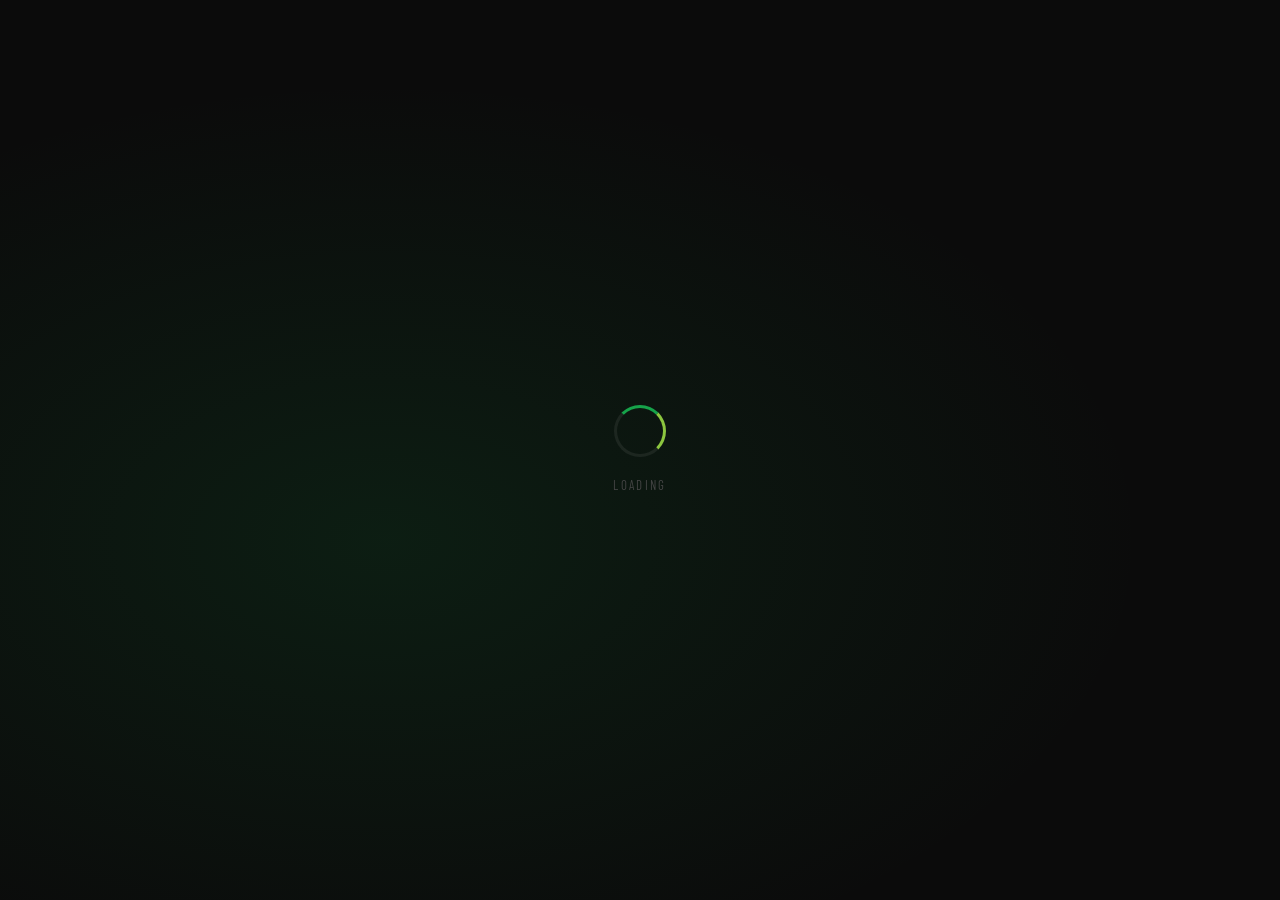
==== index.html @ 200cd8a4 "UI polish, calendar default, and approval flow improvements - Default calendar view changed to month" ====
<!DOCTYPE html>
<html lang="en">
<head>
  <meta charset="UTF-8" />
  <meta name="viewport" content="width=device-width, initial-scale=1.0" />
  <title>SLAM Space Reservations</title>
  <meta name="description" content="SLAM! Nevada staff space reservation system. View available spaces and submit reservation requests." />
  <meta name="robots" content="noindex, nofollow" />

  <!-- Google Fonts -->
  <link rel="preconnect" href="https://fonts.googleapis.com" />
  <link rel="preconnect" href="https://fonts.gstatic.com" crossorigin />
  <link href="https://fonts.googleapis.com/css2?family=Barlow+Condensed:wght@600;700&family=Inter:wght@400;500;600;700&display=swap" rel="stylesheet" />

  <!-- FullCalendar v6 -->
  <link href="https://cdn.jsdelivr.net/npm/fullcalendar@6.1.10/index.global.min.css" rel="stylesheet" />

  <!-- Stylesheet -->
  <link rel="stylesheet" href="css/styles.css" />
</head>
<body>

  <!-- ============================================================
       AUTH OVERLAY — starts as a spinner, transitions to sign-in
       only if the user is not already authenticated
       ============================================================ -->
  <div class="auth-overlay" id="auth-overlay">

    <!-- Loading spinner (always shown first) -->
    <div id="auth-loading" class="auth-loading-screen">
      <div class="auth-spinner-ring"></div>
      <span class="auth-loading-label">Loading</span>
    </div>

    <!-- Sign-in box (hidden until auth check determines sign-in needed) -->
    <div class="auth-box" id="auth-box-main" style="display:none">
      <div class="auth-logo">
        <div class="auth-logo-icon">S</div>
        <div class="auth-logo-text">SLAM<br /><span>Space Reservations</span></div>
      </div>
      <h2 class="auth-title">Staff Sign-In</h2>
      <p class="auth-subtitle">
        This system is for SLAM! Nevada staff only.<br />
        Sign in with your <strong>@slamnv.org</strong> Google account to continue.
      </p>
      <div id="google-signin-btn"></div>
      <div class="auth-divider"></div>
      <p class="auth-note">Having trouble? Contact your school administrator.</p>
    </div>

    <!-- Wrong domain (hidden until needed) -->
    <div class="auth-box auth-denied" id="auth-denied-box" style="display:none">
      <div class="auth-denied-icon">🚫</div>
      <h2>Access Denied</h2>
      <p>This system is only available to SLAM! Nevada staff with an <strong>@slamnv.org</strong> email address.</p>
      <div class="denied-email" id="denied-email-display"></div>
      <p style="color:#666;font-size:13px;margin-bottom:16px;">If you believe this is a mistake, please contact your school administrator.</p>
      <button class="try-again-btn" onclick="location.reload()">Try a Different Account</button>
    </div>
  </div>

  <!-- ============================================================
       SITE HEADER
       ============================================================ -->
  <header class="site-header" id="site-header" style="display:none">
    <div class="header-inner">
      <a href="index.html" class="header-logo">
        <div class="header-logo-icon">S</div>
        <div class="header-logo-text">SLAM <span>Reservations</span></div>
      </a>

      <button class="nav-toggle" id="nav-toggle" aria-label="Open navigation" onclick="toggleNav()">☰</button>

      <nav class="header-nav" id="header-nav">
        <a href="index.html" class="nav-link active">📅 Calendar</a>
        <a href="reserve.html" class="nav-link">+ Reserve a Space</a>
      </nav>

      <div class="header-user" id="header-user">
        <img class="user-avatar" id="user-avatar" src="" alt="User avatar" />
        <span class="user-name" id="user-name"></span>
        <button class="signout-btn" onclick="Auth.signOut()">Sign Out</button>
      </div>
    </div>
  </header>

  <!-- ============================================================
       MAIN CONTENT
       ============================================================ -->
  <main class="page-content" id="main-content" style="display:none">

    <div class="page-header">
      <h1 class="page-title">Space <span>Calendar</span></h1>
      <p class="page-subtitle">View all upcoming space reservations. Click any event for details.</p>
    </div>

    <!-- Space legend -->
    <div class="space-legend" id="space-legend">
      <!-- Populated by JS using CONFIG.SPACES -->
    </div>

    <!-- Calendar card -->
    <div class="calendar-card">
      <div class="calendar-card-header">
        <span class="calendar-card-title">Reservations Calendar</span>
        <a href="reserve.html" class="reserve-btn">+ Reserve a Space</a>
      </div>
      <div class="calendar-body">
        <div class="calendar-loading" id="calendar-loading">
          <div class="spinner"></div>
          <span class="loading-text">Loading reservations…</span>
        </div>
        <div class="calendar-error" id="calendar-error"></div>
        <div id="calendar"></div>
      </div>
    </div>

    <!-- Upcoming reservations list -->
    <div class="upcoming-card">
      <div class="upcoming-card-header">
        <span class="upcoming-card-title">Upcoming Reservations</span>
      </div>
      <div class="upcoming-list-inner" id="upcoming-list">
        <p class="no-events">Loading…</p>
      </div>
    </div>

  </main>

  <!-- Event detail modal -->
  <div class="modal-overlay" id="event-modal" onclick="if(event.target===this)CalendarView.closeModal()">
    <div class="modal-box">
      <div id="event-modal-content"></div>
    </div>
  </div>

  <!-- ============================================================
       FOOTER
       ============================================================ -->
  <footer class="site-footer" id="site-footer" style="display:none">
    <p>SLAM Space Reservations &nbsp;·&nbsp; For staff use only &nbsp;·&nbsp; <a href="https://slamnvathletics.org" target="_blank">SLAM Athletics ↗</a></p>
  </footer>

  <!-- ============================================================
       SCRIPTS
       ============================================================ -->
  <script src="https://cdn.jsdelivr.net/npm/fullcalendar@6.1.10/index.global.min.js"></script>
  <script src="https://accounts.google.com/gsi/client" async defer></script>

  <script src="js/config.js"></script>
  <script src="js/auth.js"></script>
  <script src="js/calendar.js"></script>

  <script>
    // ---- Build the space legend ----
    function buildLegend() {
      const el = document.getElementById('space-legend');
      CONFIG.SPACES.forEach((s) => {
        const item = document.createElement('div');
        item.className = 'legend-item';
        item.innerHTML = `<div class="legend-dot" style="background:${s.color}"></div>${s.label}`;
        el.appendChild(item);
      });
    }

    // ---- Show the main site once signed in ----
    function showSite(user) {
      document.getElementById('auth-overlay').classList.add('hidden');
      document.getElementById('site-header').style.display = '';
      document.getElementById('main-content').style.display = '';
      document.getElementById('site-footer').style.display = '';

      // Populate user info in header
      const avatar = document.getElementById('user-avatar');
      if (user.picture) avatar.src = user.picture;
      else avatar.style.display = 'none';
      document.getElementById('user-name').textContent = user.given_name || user.name;

      buildLegend();
      CalendarView.init();
    }

    // ---- Auth initialization ----
    window.addEventListener('load', () => {
      setTimeout(() => {
        Auth.init({
          onSuccess: showSite,
          onNeedSignIn: () => {
            // Swap spinner for sign-in form
            document.getElementById('auth-loading').style.display = 'none';
            document.getElementById('auth-box-main').style.display = 'block';
          },
          onWrongDomain: (email) => {
            document.getElementById('auth-loading').style.display = 'none';
            document.getElementById('auth-denied-box').style.display = 'block';
            document.getElementById('denied-email-display').textContent = email;
          },
        });
      }, 300);
    });

    // ---- Mobile nav toggle ----
    function toggleNav() {
      document.getElementById('header-nav').classList.toggle('open');
    }
  </script>
</body>
</html>
---- css/styles.css ----
/* ============================================================
   SLAM Space Reservations — Stylesheet v2
   Color scheme: Green / Black / Gray
   Fonts: Barlow Condensed (headings) + Inter (body)
   ============================================================ */

:root {
  /* Primary green palette */
  --primary:        #16A34A;
  --primary-hover:  #15803D;
  --primary-light:  #F0FDF4;
  --slam-green:     #8CC63F;

  /* Neutrals */
  --slam-black:     #0B0B0B;
  --slam-white:     #FFFFFF;
  --gray-dark:      #1F2937;
  --gray-medium:    #6B7280;
  --gray-light:     #F2F7F3;
  --gray-border:    #D9E8DB;
  --gray-card:      #FFFFFF;

  /* Status / Alerts */
  --slam-red:       #E31837;
  --status-pending: #F59E0B;
  --status-approved:#16A34A;
  --status-denied:  #E31837;
  --highlight:      #FEF9C3;

  /* Space colors */
  --space-cafegym:  #E31837;
  --space-es-turf:  #16A34A;
  --space-kinder:   #374151;

  /* Spacing / Shape */
  --radius:         16px;
  --radius-sm:      10px;
  --radius-xs:      6px;
  --shadow-sm:      0 1px 4px rgba(0,0,0,0.06);
  --shadow:         0 2px 16px rgba(22,163,74,0.07), 0 1px 4px rgba(0,0,0,0.05);
  --shadow-md:      0 8px 32px rgba(22,163,74,0.10), 0 2px 8px rgba(0,0,0,0.06);
  --transition:     0.18s ease;
}

/* ---- Reset ------------------------------------------------- */
*, *::before, *::after { box-sizing: border-box; margin: 0; padding: 0; }
html { scroll-behavior: smooth; }
body {
  font-family: 'Inter', 'Segoe UI', system-ui, sans-serif;
  background: var(--gray-light);
  color: #111827;
  min-height: 100vh;
  line-height: 1.6;
  -webkit-font-smoothing: antialiased;
}
img { max-width: 100%; display: block; }
a { color: inherit; text-decoration: none; }
button { cursor: pointer; font-family: inherit; }
input, textarea, select { font-family: inherit; }

h1, h2, h3 {
  font-family: 'Barlow Condensed', 'Impact', sans-serif;
  font-weight: 700;
  text-transform: uppercase;
  letter-spacing: 0.02em;
  line-height: 1.1;
}

/* ============================================================
   SIGN-IN OVERLAY
   ============================================================ */
.auth-overlay {
  position: fixed;
  inset: 0;
  background: var(--slam-black);
  background-image: radial-gradient(ellipse at 30% 60%, rgba(22,163,74,0.12) 0%, transparent 60%);
  z-index: 1000;
  display: flex;
  align-items: center;
  justify-content: center;
}
.auth-overlay.hidden { display: none; }

.auth-box {
  background: #141414;
  border: 1px solid #1e3a24;
  border-radius: 24px;
  padding: 48px 40px;
  max-width: 420px;
  width: 90%;
  text-align: center;
  box-shadow: 0 24px 64px rgba(0,0,0,0.6), 0 0 0 1px rgba(22,163,74,0.15);
}
.auth-logo {
  display: flex;
  align-items: center;
  justify-content: center;
  gap: 12px;
  margin-bottom: 28px;
}
.auth-logo-icon {
  width: 48px; height: 48px;
  background: var(--primary);
  border-radius: 14px;
  display: flex; align-items: center; justify-content: center;
  font-family: 'Barlow Condensed', sans-serif;
  font-weight: 700; font-size: 22px; color: white;
}
.auth-logo-text {
  font-family: 'Barlow Condensed', sans-serif;
  font-weight: 700; font-size: 22px;
  color: var(--slam-white);
  text-transform: uppercase; letter-spacing: 0.04em;
  line-height: 1.1; text-align: left;
}
.auth-logo-text span { color: var(--slam-green); }
.auth-title {
  font-family: 'Barlow Condensed', sans-serif;
  font-size: 30px; color: var(--slam-white); margin-bottom: 8px;
}
.auth-subtitle {
  font-size: 14px; color: #888; margin-bottom: 32px; line-height: 1.6;
}
.auth-subtitle strong { color: var(--slam-green); }
.auth-divider { height: 1px; background: #1e3a24; margin: 24px 0; }
.auth-note { font-size: 12px; color: #444; margin-top: 20px; }

/* Loading spinner (shown on every page load before auth check completes) */
.auth-loading-screen {
  display: flex; flex-direction: column; align-items: center; gap: 18px;
  animation: fadeIn 0.25s ease;
}
@keyframes fadeIn { from { opacity: 0; } to { opacity: 1; } }

.auth-spinner-ring {
  width: 52px; height: 52px;
  border: 3px solid rgba(255,255,255,0.07);
  border-top-color: var(--primary);
  border-right-color: var(--slam-green);
  border-radius: 50%;
  animation: spin 0.85s linear infinite;
}
.auth-loading-label {
  font-family: 'Barlow Condensed', sans-serif;
  font-size: 13px; letter-spacing: 0.18em;
  text-transform: uppercase; color: #444;
}

/* Smooth fade-in when auth-box appears */
.auth-box { animation: fadeSlideUp 0.28s ease; }
@keyframes fadeSlideUp {
  from { opacity: 0; transform: translateY(12px); }
  to   { opacity: 1; transform: translateY(0); }
}

/* Wrong domain */
.auth-denied .auth-denied-icon { font-size: 48px; margin-bottom: 16px; }
.auth-denied h2 { color: var(--slam-red); font-size: 28px; margin-bottom: 8px; }
.auth-denied p  { color: #888; font-size: 14px; margin-bottom: 20px; line-height: 1.5; }
.denied-email {
  background: #1a1a1a; border: 1px solid #333;
  border-radius: 8px; padding: 10px 16px;
  font-size: 13px; color: #aaa; margin-bottom: 24px; word-break: break-all;
}
.try-again-btn {
  background: var(--primary); color: white; border: none;
  padding: 12px 28px; border-radius: 50px;
  font-size: 15px; font-weight: 600;
  transition: background var(--transition);
}
.try-again-btn:hover { background: var(--primary-hover); }

/* ============================================================
   SITE HEADER
   ============================================================ */
.site-header {
  background: var(--slam-black);
  border-bottom: 3px solid var(--slam-green);
  position: sticky; top: 0; z-index: 100;
}
.header-inner {
  max-width: 1200px; margin: 0 auto;
  padding: 0 24px;
  display: flex; align-items: center; justify-content: space-between;
  height: 64px; gap: 20px;
}
.header-logo {
  display: flex; align-items: center; gap: 12px; flex-shrink: 0;
}
.header-logo-icon {
  width: 36px; height: 36px; background: var(--primary);
  border-radius: 9px; display: flex; align-items: center; justify-content: center;
  font-family: 'Barlow Condensed', sans-serif; font-weight: 700; font-size: 17px; color: white;
}
.header-logo-text {
  font-family: 'Barlow Condensed', sans-serif;
  font-weight: 700; font-size: 18px; color: var(--slam-white);
  text-transform: uppercase; letter-spacing: 0.04em; line-height: 1;
}
.header-logo-text span { color: var(--slam-green); }

.header-nav { display: flex; align-items: center; gap: 4px; flex: 1; justify-content: center; }
.nav-link {
  display: inline-flex; align-items: center;
  padding: 8px 18px; border-radius: 50px;
  font-size: 13px; font-weight: 600; color: #888;
  text-transform: uppercase; letter-spacing: 0.06em;
  transition: all var(--transition); white-space: nowrap;
}
.nav-link:hover { background: #1a1a1a; color: var(--slam-white); }
.nav-link.active { background: var(--primary); color: var(--slam-white); }

.header-user { display: flex; align-items: center; gap: 10px; flex-shrink: 0; }
.user-avatar {
  width: 32px; height: 32px; border-radius: 50%;
  object-fit: cover; border: 2px solid var(--primary);
}
.user-name { font-size: 13px; color: #ccc; max-width: 120px; overflow: hidden; text-overflow: ellipsis; white-space: nowrap; }
.signout-btn {
  background: none; border: 1px solid #2a2a2a; color: #666;
  font-size: 12px; padding: 5px 12px; border-radius: 50px;
  transition: all var(--transition);
}
.signout-btn:hover { border-color: var(--primary); color: var(--primary); }

.nav-toggle { display: none; background: none; border: none; color: white; font-size: 24px; padding: 4px; }

/* ============================================================
   PAGE LAYOUT
   ============================================================ */
.page-content { max-width: 1200px; margin: 0 auto; padding: 36px 24px 72px; }
.page-header { margin-bottom: 28px; }
.page-title {
  font-family: 'Barlow Condensed', sans-serif;
  font-size: 44px; font-weight: 700;
  color: var(--slam-black);
  text-transform: uppercase; letter-spacing: 0.02em; line-height: 1;
}
.page-title span { color: var(--primary); }
.page-subtitle { font-size: 15px; color: var(--gray-medium); margin-top: 6px; }

/* ============================================================
   SPACE LEGEND
   ============================================================ */
.space-legend { display: flex; align-items: center; gap: 20px; flex-wrap: wrap; margin-bottom: 20px; }
.legend-item {
  display: flex; align-items: center; gap: 8px;
  font-family: 'Barlow Condensed', sans-serif;
  font-size: 15px; font-weight: 700; letter-spacing: 0.08em;
  text-transform: uppercase; color: var(--gray-dark);
}
.legend-dot { width: 12px; height: 12px; border-radius: 50%; flex-shrink: 0; }

/* ============================================================
   CALENDAR CARD — dark modern theme
   ============================================================ */
.calendar-card {
  background: #0f1117;
  border-radius: var(--radius);
  box-shadow: 0 8px 40px rgba(0,0,0,0.35);
  overflow: hidden;
  margin-bottom: 28px;
  border: 1px solid rgba(255,255,255,0.07);
}
.calendar-card-header {
  background: #0b0c10;
  padding: 14px 20px;
  display: flex; align-items: center; justify-content: space-between;
  border-bottom: 1px solid rgba(255,255,255,0.06);
  gap: 16px;
}
.calendar-card-title {
  font-family: 'Barlow Condensed', sans-serif;
  font-size: 20px; color: var(--slam-white);
  text-transform: uppercase; letter-spacing: 0.04em;
}
.calendar-body { padding: 16px; position: relative; background: #0f1117; }

.calendar-loading {
  position: absolute; inset: 0; background: rgba(255,255,255,0.9);
  display: flex; align-items: center; justify-content: center;
  flex-direction: column; gap: 12px; z-index: 10; border-radius: var(--radius);
}
.spinner {
  width: 34px; height: 34px;
  border: 3px solid var(--gray-border);
  border-top-color: var(--primary);
  border-radius: 50%;
  animation: spin 0.75s linear infinite;
}
@keyframes spin { to { transform: rotate(360deg); } }
.loading-text { font-size: 13px; color: var(--gray-medium); }

.calendar-error {
  display: none; background: #FEF2F2; border: 1px solid #FECACA;
  color: #B91C1C; padding: 12px 16px; border-radius: var(--radius-sm);
  font-size: 14px; margin-bottom: 16px;
}

/* FullCalendar — dark modern theme */
.fc { font-family: 'Inter', sans-serif; background: transparent; color: #e5e7eb; }

/* Toolbar buttons */
.fc .fc-button {
  background: rgba(255,255,255,0.08) !important;
  border-color: rgba(255,255,255,0.12) !important;
  color: #d1d5db !important;
  font-size: 12px !important; font-weight: 600 !important;
  padding: 6px 16px !important; border-radius: 50px !important;
  transition: all 0.15s !important;
}
.fc .fc-button:hover { background: rgba(255,255,255,0.14) !important; color: white !important; }
.fc .fc-button-active, .fc .fc-button:not(:disabled):active {
  background: var(--primary) !important;
  border-color: var(--primary) !important;
  color: white !important;
}
.fc .fc-toolbar-title {
  font-family: 'Barlow Condensed', sans-serif;
  font-size: 22px; font-weight: 700;
  text-transform: uppercase; letter-spacing: 0.02em;
  color: #f9fafb;
}

/* Grid lines */
.fc-theme-standard td,
.fc-theme-standard th,
.fc .fc-scrollgrid { border-color: rgba(255,255,255,0.07) !important; }

/* Force dark background on ALL calendar cells */
.fc .fc-view-harness,
.fc .fc-daygrid-body,
.fc .fc-daygrid-body table,
.fc .fc-scrollgrid-section > td,
.fc .fc-timegrid-body { background: #0f1117 !important; }

/* Column header (day names) */
.fc .fc-col-header-cell {
  background: rgba(255,255,255,0.04) !important;
  font-weight: 700; font-size: 11px;
  text-transform: uppercase; letter-spacing: 0.08em; color: #6b7280;
  padding: 10px 0;
}

/* Day cells */
.fc .fc-daygrid-day { background: #0f1117 !important; }
.fc .fc-daygrid-day:hover { background: rgba(255,255,255,0.03) !important; }
.fc .fc-daygrid-day-frame { min-height: 90px; padding: 4px; }

/* Day numbers */
.fc .fc-daygrid-day-number {
  color: #9ca3af; font-weight: 600; font-size: 13px;
  width: 28px; height: 28px; border-radius: 50%;
  display: flex; align-items: center; justify-content: center;
  margin: 4px; transition: background 0.15s;
}
.fc .fc-daygrid-day:hover .fc-daygrid-day-number { color: white; }
.fc .fc-day-other .fc-daygrid-day-number { color: #374151; }

/* Today */
.fc .fc-daygrid-day.fc-day-today { background: rgba(22,163,74,0.08) !important; }
.fc .fc-daygrid-day.fc-day-today .fc-daygrid-day-number {
  background: var(--primary); color: white !important;
}

/* Time grid (week view) */
.fc .fc-timegrid-slot        { border-color: rgba(255,255,255,0.04) !important; height: 40px; }
.fc .fc-timegrid-slot-label  { color: #4b5563; font-size: 11px; font-weight: 500; padding-right: 8px; }
.fc .fc-timegrid-axis        { border-color: rgba(255,255,255,0.04) !important; }
.fc .fc-timegrid-col         { background: transparent; }
.fc .fc-timegrid-col.fc-day-today { background: rgba(22,163,74,0.04) !important; }
.fc .fc-timegrid-now-indicator-line  { border-color: var(--primary) !important; border-width: 2px; }
.fc .fc-timegrid-now-indicator-arrow { border-top-color: var(--primary) !important; border-bottom-color: var(--primary) !important; }

/* Events */
.fc .fc-event {
  border-radius: 8px !important; font-size: 12px !important;
  font-weight: 600 !important; padding: 3px 8px !important;
  cursor: pointer; transition: opacity 0.15s, transform 0.1s;
  border: none !important;
  box-shadow: 0 2px 8px rgba(0,0,0,0.3);
}
.fc .fc-event:hover { opacity: 0.9; transform: translateY(-1px); }
.fc .fc-daygrid-event { margin: 1px 2px !important; border-radius: 6px !important; }

/* List view */
.fc .fc-list-day-cushion       { background: rgba(255,255,255,0.04); }
.fc .fc-list-day-text,
.fc .fc-list-day-side-text     { color: #9ca3af; }
.fc .fc-list-event:hover td    { background: rgba(255,255,255,0.04) !important; }
.fc .fc-list-event-title       { color: #e5e7eb; }
.fc .fc-list-empty             { background: transparent; color: #6b7280; }

/* ============================================================
   UPCOMING RESERVATIONS
   ============================================================ */
.upcoming-card {
  background: var(--slam-white); border-radius: var(--radius);
  box-shadow: var(--shadow); overflow: hidden;
  border: 1px solid var(--gray-border);
}
.upcoming-card-header {
  background: var(--slam-black); padding: 16px 24px;
  display: flex; align-items: center; justify-content: space-between;
}
.upcoming-card-title {
  font-family: 'Barlow Condensed', sans-serif;
  font-size: 20px; color: var(--slam-white);
  text-transform: uppercase; letter-spacing: 0.04em;
}
.upcoming-card-subtitle { font-size: 12px; color: #666; }
.upcoming-list-inner { padding: 8px 0; }
.no-events { padding: 32px; text-align: center; color: var(--gray-medium); font-size: 14px; }

.upcoming-item {
  display: flex; align-items: flex-start; gap: 14px;
  padding: 14px 24px; border-bottom: 1px solid var(--gray-border);
  transition: background var(--transition);
}
.upcoming-item:last-child { border-bottom: none; }
.upcoming-item:hover { background: var(--gray-light); }
.upcoming-space-dot { width: 10px; height: 10px; border-radius: 50%; flex-shrink: 0; margin-top: 5px; }
.upcoming-details { flex: 1; min-width: 0; }
.upcoming-title { font-weight: 600; font-size: 15px; color: #111827; margin-bottom: 4px; overflow: hidden; text-overflow: ellipsis; white-space: nowrap; }
.upcoming-meta { display: flex; align-items: center; gap: 8px; flex-wrap: wrap; }
.upcoming-space-tag {
  display: inline-block; padding: 3px 12px; border-radius: 20px;
  font-family: 'Barlow Condensed', sans-serif;
  font-size: 13px; font-weight: 700; text-transform: uppercase;
  letter-spacing: 0.1em; border: 1px solid;
}
.upcoming-date, .upcoming-time { font-size: 12px; color: var(--gray-medium); }

/* ============================================================
   EVENT DETAIL MODAL
   ============================================================ */
.modal-overlay {
  position: fixed; inset: 0;
  background: rgba(0,0,0,0.45); z-index: 500;
  display: none; align-items: center; justify-content: center;
  padding: 20px; backdrop-filter: blur(6px);
}
.modal-overlay.active { display: flex; }
.modal-box {
  background: var(--slam-white); border-radius: var(--radius);
  box-shadow: var(--shadow-md); max-width: 420px; width: 100%;
  overflow: hidden; animation: slideUp 0.22s ease;
}
@keyframes slideUp { from { transform: translateY(16px); opacity: 0; } to { transform: translateY(0); opacity: 1; } }
.modal-space-bar { height: 5px; }
.modal-body { padding: 28px; }
.modal-title { font-size: 22px; color: #111827; margin-bottom: 20px; line-height: 1.2; font-family: 'Inter', sans-serif; font-weight: 700; }
.modal-detail { display: flex; justify-content: space-between; gap: 16px; padding: 10px 0; border-bottom: 1px solid var(--gray-border); font-size: 14px; }
.modal-detail:last-of-type { border-bottom: none; margin-bottom: 20px; }
.modal-label { color: var(--gray-medium); font-weight: 500; flex-shrink: 0; }
.modal-value { font-weight: 600; color: #111827; text-align: right; }
.modal-close-btn {
  width: 100%; padding: 12px; background: var(--gray-light);
  border: 1px solid var(--gray-border); border-radius: var(--radius-sm);
  font-size: 14px; font-weight: 600; color: var(--gray-dark);
  transition: background var(--transition);
}
.modal-close-btn:hover { background: var(--gray-border); }

/* ============================================================
   RESERVATION FORM WIZARD
   ============================================================ */
.form-wrapper { max-width: 680px; margin: 0 auto; }

.form-progress {
  display: flex; align-items: flex-start; justify-content: space-between;
  position: relative; margin-bottom: 40px; padding: 0 8px;
}
.progress-line {
  position: absolute; top: 16px; left: 8%; right: 8%;
  height: 2px; background: var(--gray-border); z-index: 0;
}
.progress-fill { height: 100%; background: var(--primary); transition: width 0.35s ease; width: 0%; }
.progress-step { display: flex; flex-direction: column; align-items: center; gap: 6px; z-index: 1; flex: 1; }
.progress-dot {
  width: 32px; height: 32px; border-radius: 50%;
  background: var(--slam-white); border: 2px solid var(--gray-border);
  display: flex; align-items: center; justify-content: center;
  font-size: 13px; font-weight: 700; color: var(--gray-medium);
  transition: all 0.25s ease;
}
.progress-step.active .progress-dot {
  background: var(--primary); border-color: var(--primary); color: white;
  box-shadow: 0 0 0 4px rgba(22,163,74,0.15);
}
.progress-step.completed .progress-dot { background: var(--slam-green); border-color: var(--slam-green); color: white; font-size: 0; }
.progress-step.completed .progress-dot::before { content: '✓'; font-size: 14px; }
.progress-label { font-size: 10px; font-weight: 700; text-transform: uppercase; letter-spacing: 0.06em; color: var(--gray-medium); text-align: center; }
.progress-step.active .progress-label { color: var(--primary); }
.progress-step.completed .progress-label { color: var(--slam-green); }

.form-card {
  background: var(--slam-white); border-radius: var(--radius);
  box-shadow: var(--shadow); padding: 40px;
  margin-bottom: 20px; border: 1px solid var(--gray-border);
}
.form-step { display: none; }
.form-step.active { display: block; }
.step-title { font-family: 'Barlow Condensed', sans-serif; font-size: 30px; color: #111827; margin-bottom: 6px; text-transform: uppercase; letter-spacing: 0.02em; }
.step-subtitle { font-size: 15px; color: var(--gray-medium); margin-bottom: 28px; }

.field-group { margin-bottom: 24px; }
.field-label { display: block; font-size: 12px; font-weight: 700; text-transform: uppercase; letter-spacing: 0.08em; color: var(--gray-dark); margin-bottom: 10px; }
.text-input {
  width: 100%; padding: 13px 16px;
  border: 2px solid var(--gray-border); border-radius: var(--radius-sm);
  font-size: 15px; color: #111827; background: var(--slam-white);
  transition: border-color var(--transition), box-shadow var(--transition); outline: none;
}
.text-input:focus { border-color: var(--primary); box-shadow: 0 0 0 3px rgba(22,163,74,0.12); }
.text-input.textarea { resize: vertical; min-height: 110px; line-height: 1.5; }

.bubble-group { display: flex; flex-wrap: wrap; gap: 10px; }
.bubble-btn {
  padding: 10px 20px; border: 2px solid var(--gray-border); border-radius: 50px;
  font-size: 14px; font-weight: 600; color: var(--gray-dark);
  background: var(--slam-white); transition: all var(--transition);
}
.bubble-btn:hover { border-color: var(--primary); color: var(--primary); }
.bubble-btn.selected { background: var(--primary); border-color: var(--primary); color: white; box-shadow: 0 2px 8px rgba(22,163,74,0.25); }

.space-bubble-group { display: grid; grid-template-columns: repeat(auto-fit, minmax(180px, 1fr)); gap: 14px; }
.space-bubble-btn {
  display: flex; align-items: center; gap: 12px; padding: 20px;
  border: 2px solid var(--gray-border); border-radius: var(--radius);
  font-size: 16px; font-weight: 700; color: var(--gray-dark);
  background: var(--slam-white); transition: all var(--transition); text-align: left;
}
.space-bubble-btn:hover { border-color: var(--space-color, var(--primary)); transform: translateY(-1px); box-shadow: var(--shadow); }
.space-bubble-btn.selected { border-color: var(--space-color, var(--primary)); background: var(--space-color, var(--primary)); color: white; box-shadow: 0 4px 16px rgba(0,0,0,0.18); }
.space-dot { width: 14px; height: 14px; border-radius: 50%; flex-shrink: 0; }
.space-bubble-btn.selected .space-dot { background: rgba(255,255,255,0.8) !important; }

.suggestion-chips { display: flex; flex-wrap: wrap; align-items: center; gap: 8px; margin-top: 10px; }
.chip-label { font-size: 11px; font-weight: 700; color: var(--gray-medium); text-transform: uppercase; letter-spacing: 0.06em; }
.suggestion-chip {
  padding: 5px 14px; border: 1.5px solid var(--gray-border); border-radius: 50px;
  font-size: 12px; font-weight: 600; color: var(--gray-medium);
  background: var(--slam-white); transition: all var(--transition);
}
.suggestion-chip:hover { border-color: var(--primary); color: var(--primary); background: var(--primary-light); }

.time-row { display: grid; grid-template-columns: 1fr 1fr; gap: 16px; }

.review-card { border: 2px solid var(--gray-border); border-radius: var(--radius); overflow: hidden; margin-bottom: 20px; }
.review-row { display: flex; align-items: center; justify-content: space-between; gap: 20px; padding: 14px 20px; border-bottom: 1px solid var(--gray-border); }
.review-row:last-child { border-bottom: none; }
.review-label { font-size: 12px; font-weight: 700; text-transform: uppercase; letter-spacing: 0.08em; color: var(--gray-medium); flex-shrink: 0; }
.review-value { font-size: 15px; font-weight: 600; color: #111827; text-align: right; display: flex; align-items: center; gap: 8px; }
.review-space-dot { width: 10px; height: 10px; border-radius: 50%; flex-shrink: 0; }
.submit-note { font-size: 13px; color: var(--gray-medium); line-height: 1.5; padding: 12px 0; }

.form-nav { display: flex; gap: 12px; justify-content: flex-end; flex-wrap: wrap; margin-top: 8px; }
.nav-btn {
  display: inline-flex; align-items: center; justify-content: center; gap: 6px;
  padding: 13px 28px; border-radius: 50px;
  font-size: 14px; font-weight: 700; text-transform: uppercase; letter-spacing: 0.06em;
  border: none; cursor: pointer; transition: all var(--transition); text-decoration: none;
}
.nav-btn.primary { background: var(--primary); color: white; }
.nav-btn.primary:hover { background: var(--primary-hover); box-shadow: 0 4px 16px rgba(22,163,74,0.3); transform: translateY(-1px); }
.nav-btn.secondary { background: var(--slam-white); color: var(--gray-dark); border: 2px solid var(--gray-border); }
.nav-btn.secondary:hover { border-color: var(--gray-dark); background: var(--gray-light); }
.nav-btn.submit { background: var(--slam-green); color: white; min-width: 180px; }
.nav-btn.submit:hover { background: #7ab235; box-shadow: 0 4px 16px rgba(140,198,63,0.35); transform: translateY(-1px); }
.nav-btn:disabled { opacity: 0.6; cursor: not-allowed; transform: none !important; }

.form-message { padding: 14px 18px; border-radius: var(--radius-sm); font-size: 14px; margin-top: 16px; line-height: 1.5; }
.form-message.error   { background: #FEF2F2; border: 1px solid #FECACA; color: #B91C1C; }
.form-message.warning { background: #FFFBEB; border: 1px solid #FDE68A; color: #92400E; }

/* Confirmation screen */
.confirmation-screen { text-align: center; padding: 40px 24px 20px; }
.confirm-icon {
  width: 72px; height: 72px; background: var(--primary); color: white;
  border-radius: 50%; font-size: 32px;
  display: flex; align-items: center; justify-content: center;
  margin: 0 auto 20px;
  box-shadow: 0 8px 24px rgba(22,163,74,0.3);
}
.confirm-title { font-family: 'Barlow Condensed', sans-serif; font-size: 36px; color: #111827; margin-bottom: 12px; }
.confirm-msg { font-size: 15px; color: var(--gray-medium); max-width: 420px; margin: 0 auto 24px; line-height: 1.6; }
.confirm-summary { max-width: 420px; margin: 0 auto; }
.confirm-actions { display: flex; gap: 12px; justify-content: center; flex-wrap: wrap; margin-top: 28px; }

/* ============================================================
   LAYOUT HELPERS
   ============================================================ */
.two-col { display: grid; grid-template-columns: 1fr 1fr; gap: 24px; align-items: start; }

/* Fancy Reserve button — lives in calendar card header */
.reserve-btn {
  position: relative;
  display: inline-flex;
  align-items: center;
  gap: 7px;
  padding: 9px 20px;
  background: linear-gradient(135deg, #16A34A 0%, #0d7a36 50%, #8CC63F 100%);
  background-size: 200% 200%;
  color: white;
  border-radius: 50px;
  font-family: 'Barlow Condensed', sans-serif;
  font-size: 14px;
  font-weight: 700;
  text-transform: uppercase;
  letter-spacing: 0.1em;
  text-decoration: none;
  white-space: nowrap;
  flex-shrink: 0;
  box-shadow:
    0 0 0 1px rgba(140,198,63,0.5),
    0 0 18px rgba(22,163,74,0.45),
    0 0 36px rgba(140,198,63,0.15),
    inset 0 1px 0 rgba(255,255,255,0.18);
  transition: all 0.35s ease;
  animation: btn-pulse 3s ease-in-out infinite, btn-gradient 4s ease infinite;
  overflow: hidden;
}
.reserve-btn::before {
  content: '';
  position: absolute;
  top: 0; left: -100%;
  width: 60%; height: 100%;
  background: linear-gradient(90deg, transparent, rgba(255,255,255,0.22), transparent);
  animation: btn-shimmer 2.8s ease-in-out infinite;
  pointer-events: none;
}
.reserve-btn:hover {
  box-shadow:
    0 0 0 1px rgba(140,198,63,0.8),
    0 0 28px rgba(22,163,74,0.7),
    0 0 56px rgba(140,198,63,0.3),
    inset 0 1px 0 rgba(255,255,255,0.25);
  transform: translateY(-2px) scale(1.02);
  color: white;
}

@keyframes btn-shimmer {
  0%   { left: -100%; }
  50%  { left: 150%; }
  100% { left: 150%; }
}
@keyframes btn-pulse {
  0%, 100% { box-shadow: 0 0 0 1px rgba(140,198,63,0.5), 0 0 18px rgba(22,163,74,0.45), 0 0 36px rgba(140,198,63,0.15), inset 0 1px 0 rgba(255,255,255,0.18); }
  50%       { box-shadow: 0 0 0 1px rgba(140,198,63,0.7), 0 0 26px rgba(22,163,74,0.65), 0 0 52px rgba(140,198,63,0.25), inset 0 1px 0 rgba(255,255,255,0.18); }
}
@keyframes btn-gradient {
  0%   { background-position: 0% 50%; }
  50%  { background-position: 100% 50%; }
  100% { background-position: 0% 50%; }
}

/* ============================================================
   FOOTER
   ============================================================ */
.site-footer {
  background: var(--slam-black);
  border-top: 3px solid var(--slam-green);
  padding: 20px 24px; text-align: center;
  font-size: 13px; color: #444;
}
.site-footer a { color: var(--slam-green); }

/* ============================================================
   RESPONSIVE
   ============================================================ */
@media (max-width: 900px) { .two-col { grid-template-columns: 1fr; } }

@media (max-width: 700px) {
  .header-inner { padding: 0 16px; height: 56px; }
  .header-nav { display: none; flex-direction: column; gap: 4px; }
  .header-nav.open {
    display: flex; position: absolute; top: 56px; left: 0; right: 0;
    background: var(--slam-black); padding: 12px 16px 16px;
    border-bottom: 2px solid var(--slam-green); z-index: 99;
  }
  .nav-link { padding: 10px 12px; width: 100%; }
  .nav-toggle { display: block; }
  .user-name { display: none; }

  .page-content { padding: 20px 16px 48px; }
  .page-title { font-size: 34px; }
  .form-card { padding: 24px 18px; }
  .step-title { font-size: 24px; }
  .time-row { grid-template-columns: 1fr; }
  .space-bubble-group { grid-template-columns: 1fr; }
  .progress-label { display: none; }
  .progress-dot { width: 26px; height: 26px; font-size: 11px; }
  .form-nav { justify-content: stretch; }
  .nav-btn { flex: 1; }
  .calendar-body { padding: 12px; }
  .fc .fc-toolbar { flex-direction: column; gap: 8px; }
}
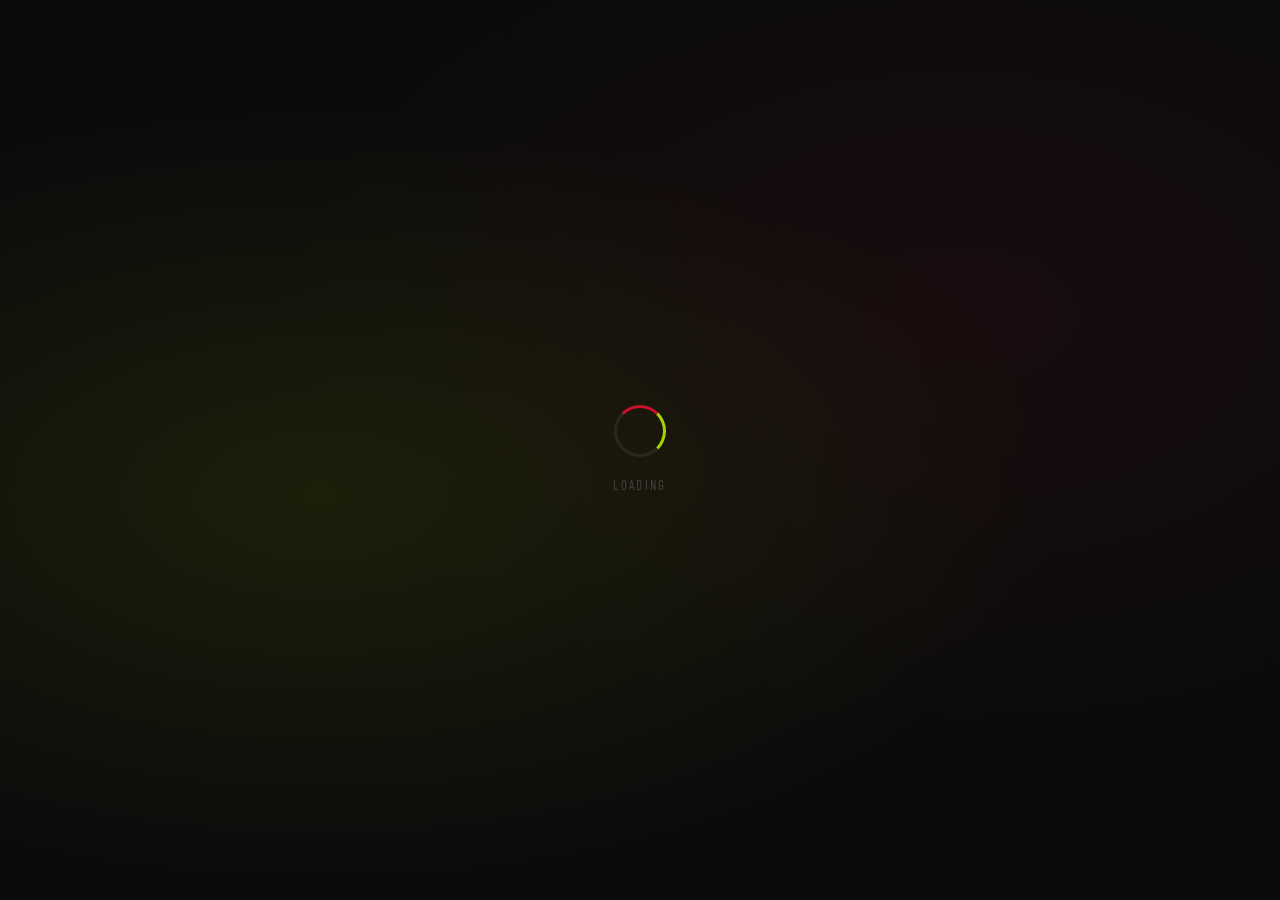
==== commit 5feb0fe8: "Redesign: SLAM official colors, side panel, today card, dot calendar - Colors: PMS 186C Red (primary" ====
--- a/index.html
+++ b/index.html
@@ -10,7 +10,7 @@
   <!-- Google Fonts -->
   <link rel="preconnect" href="https://fonts.googleapis.com" />
   <link rel="preconnect" href="https://fonts.gstatic.com" crossorigin />
-  <link href="https://fonts.googleapis.com/css2?family=Barlow+Condensed:wght@600;700&family=Inter:wght@400;500;600;700&display=swap" rel="stylesheet" />
+  <link href="https://fonts.googleapis.com/css2?family=Barlow+Condensed:wght@600;700&family=Dancing+Script:wght@600;700&family=Inter:wght@400;500;600;700&display=swap" rel="stylesheet" />
 
   <!-- FullCalendar v6 -->
   <link href="https://cdn.jsdelivr.net/npm/fullcalendar@6.1.10/index.global.min.css" rel="stylesheet" />
@@ -21,22 +21,18 @@
 <body>
 
   <!-- ============================================================
-       AUTH OVERLAY — starts as a spinner, transitions to sign-in
-       only if the user is not already authenticated
+       AUTH OVERLAY
        ============================================================ -->
   <div class="auth-overlay" id="auth-overlay">
 
-    <!-- Loading spinner (always shown first) -->
     <div id="auth-loading" class="auth-loading-screen">
       <div class="auth-spinner-ring"></div>
       <span class="auth-loading-label">Loading</span>
     </div>
 
-    <!-- Sign-in box (hidden until auth check determines sign-in needed) -->
     <div class="auth-box" id="auth-box-main" style="display:none">
       <div class="auth-logo">
-        <div class="auth-logo-icon">S</div>
-        <div class="auth-logo-text">SLAM<br /><span>Space Reservations</span></div>
+        <img src="images/slam-bull.png" alt="SLAM!" class="auth-logo-bull" />
       </div>
       <h2 class="auth-title">Staff Sign-In</h2>
       <p class="auth-subtitle">
@@ -48,7 +44,6 @@
       <p class="auth-note">Having trouble? Contact your school administrator.</p>
     </div>
 
-    <!-- Wrong domain (hidden until needed) -->
     <div class="auth-box auth-denied" id="auth-denied-box" style="display:none">
       <div class="auth-denied-icon">🚫</div>
       <h2>Access Denied</h2>
@@ -65,8 +60,8 @@
   <header class="site-header" id="site-header" style="display:none">
     <div class="header-inner">
       <a href="index.html" class="header-logo">
-        <div class="header-logo-icon">S</div>
-        <div class="header-logo-text">SLAM <span>Reservations</span></div>
+        <img src="images/slam-logo.png" alt="SLAM!" class="header-logo-img" />
+        <div class="header-logo-text">Reservations</div>
       </a>
 
       <button class="nav-toggle" id="nav-toggle" aria-label="Open navigation" onclick="toggleNav()">☰</button>
@@ -91,37 +86,54 @@
 
     <div class="page-header">
       <h1 class="page-title">Space <span>Calendar</span></h1>
-      <p class="page-subtitle">View all upcoming space reservations. Click any event for details.</p>
+      <p class="page-subtitle">View upcoming reservations. Click any event or item for details.</p>
     </div>
 
     <!-- Space legend -->
-    <div class="space-legend" id="space-legend">
-      <!-- Populated by JS using CONFIG.SPACES -->
-    </div>
-
-    <!-- Calendar card -->
-    <div class="calendar-card">
-      <div class="calendar-card-header">
-        <span class="calendar-card-title">Reservations Calendar</span>
-        <a href="reserve.html" class="reserve-btn">+ Reserve a Space</a>
-      </div>
-      <div class="calendar-body">
-        <div class="calendar-loading" id="calendar-loading">
-          <div class="spinner"></div>
-          <span class="loading-text">Loading reservations…</span>
+    <div class="space-legend" id="space-legend"></div>
+
+    <!-- Two-column layout: calendar + side panel -->
+    <div class="calendar-layout">
+
+      <!-- Main calendar -->
+      <div class="calendar-main">
+        <div class="calendar-card">
+          <div class="calendar-card-header">
+            <span class="calendar-card-title">Reservations Calendar</span>
+            <a href="reserve.html" class="reserve-btn">+ Reserve a Space</a>
+          </div>
+          <div class="calendar-body">
+            <div class="calendar-loading" id="calendar-loading">
+              <div class="spinner"></div>
+              <span class="loading-text">Loading reservations…</span>
+            </div>
+            <div class="calendar-error" id="calendar-error"></div>
+            <div id="calendar"></div>
+          </div>
         </div>
-        <div class="calendar-error" id="calendar-error"></div>
-        <div id="calendar"></div>
-      </div>
-    </div>
-
-    <!-- Upcoming reservations list -->
-    <div class="upcoming-card">
-      <div class="upcoming-card-header">
-        <span class="upcoming-card-title">Upcoming Reservations</span>
-      </div>
-      <div class="upcoming-list-inner" id="upcoming-list">
-        <p class="no-events">Loading…</p>
+      </div>
+
+      <!-- Side panel: upcoming this week -->
+      <div class="side-panel">
+        <div class="side-panel-header">
+          <div class="side-panel-title">This Week</div>
+          <div class="side-panel-subtitle">Next 7 days · tap for details</div>
+        </div>
+        <div class="side-panel-list" id="upcoming-week-list">
+          <div class="side-panel-empty">Loading…</div>
+        </div>
+      </div>
+
+    </div>
+
+    <!-- Today's events — full width below -->
+    <div class="today-card">
+      <div class="today-card-header">
+        <span class="today-card-title" id="today-date-label">Today</span>
+        <span class="today-card-date" id="today-date-sub"></span>
+      </div>
+      <div class="today-list-inner" id="today-list">
+        <div class="today-empty"><div class="today-empty-icon">⏳</div>Loading…</div>
       </div>
     </div>
 
@@ -152,7 +164,6 @@
   <script src="js/calendar.js"></script>
 
   <script>
-    // ---- Build the space legend ----
     function buildLegend() {
       const el = document.getElementById('space-legend');
       CONFIG.SPACES.forEach((s) => {
@@ -163,14 +174,12 @@
       });
     }
 
-    // ---- Show the main site once signed in ----
     function showSite(user) {
       document.getElementById('auth-overlay').classList.add('hidden');
       document.getElementById('site-header').style.display = '';
       document.getElementById('main-content').style.display = '';
       document.getElementById('site-footer').style.display = '';
 
-      // Populate user info in header
       const avatar = document.getElementById('user-avatar');
       if (user.picture) avatar.src = user.picture;
       else avatar.style.display = 'none';
@@ -180,13 +189,11 @@
       CalendarView.init();
     }
 
-    // ---- Auth initialization ----
     window.addEventListener('load', () => {
       setTimeout(() => {
         Auth.init({
           onSuccess: showSite,
           onNeedSignIn: () => {
-            // Swap spinner for sign-in form
             document.getElementById('auth-loading').style.display = 'none';
             document.getElementById('auth-box-main').style.display = 'block';
           },
@@ -199,7 +206,6 @@
       }, 300);
     });
 
-    // ---- Mobile nav toggle ----
     function toggleNav() {
       document.getElementById('header-nav').classList.toggle('open');
     }
--- a/css/styles.css
+++ b/css/styles.css
@@ -1,44 +1,46 @@
 /* ============================================================
-   SLAM Space Reservations — Stylesheet v2
-   Color scheme: Green / Black / Gray
-   Fonts: Barlow Condensed (headings) + Inter (body)
+   SLAM Space Reservations — Stylesheet v4
+   Color scheme: SLAM! Nevada Official Brand Colors
+   PMS Black / PMS 802C Green / Cool Gray 8C / PMS 186C Red / White
+   Fonts: Barlow Condensed (headings) + Inter (body) + Dancing Script (accent)
    ============================================================ */
 
 :root {
-  /* Primary green palette */
-  --primary:        #16A34A;
-  --primary-hover:  #15803D;
-  --primary-light:  #F0FDF4;
-  --slam-green:     #8CC63F;
+  /* SLAM! Nevada Official Colors */
+  --primary:        #C8102E;   /* PMS 186C — Red (buttons, active states) */
+  --primary-hover:  #A50D25;
+  --primary-light:  #FFF0F1;
+  --slam-green:     #A8D400;   /* PMS 802C — Fluorescent Green (accents, borders) */
+  --slam-red:       #C8102E;
+  --slam-gray:      #888B8D;   /* Cool Gray 8C */
 
   /* Neutrals */
-  --slam-black:     #0B0B0B;
-  --slam-white:     #FFFFFF;
-  --gray-dark:      #1F2937;
-  --gray-medium:    #6B7280;
-  --gray-light:     #F2F7F3;
-  --gray-border:    #D9E8DB;
+  --slam-black:     #0B0B0B;   /* PMS Black */
+  --slam-white:     #FFFFFF;   /* PMS White */
+  --gray-dark:      #2D2D2D;
+  --gray-medium:    #888B8D;
+  --gray-light:     #F4F4F4;
+  --gray-border:    #E2E2E2;
   --gray-card:      #FFFFFF;
 
-  /* Status / Alerts */
-  --slam-red:       #E31837;
+  /* Status */
   --status-pending: #F59E0B;
-  --status-approved:#16A34A;
-  --status-denied:  #E31837;
-  --highlight:      #FEF9C3;
-
-  /* Space colors */
-  --space-cafegym:  #E31837;
-  --space-es-turf:  #16A34A;
-  --space-kinder:   #374151;
+  --status-approved:#A8D400;
+  --status-denied:  #C8102E;
+  --highlight:      #FFFDE7;
+
+  /* Space colors — mapped to SLAM brand palette */
+  --space-cafegym:  #C8102E;   /* Red */
+  --space-es-turf:  #A8D400;   /* Green */
+  --space-kinder:   #888B8D;   /* Gray */
 
   /* Spacing / Shape */
   --radius:         16px;
   --radius-sm:      10px;
   --radius-xs:      6px;
   --shadow-sm:      0 1px 4px rgba(0,0,0,0.06);
-  --shadow:         0 2px 16px rgba(22,163,74,0.07), 0 1px 4px rgba(0,0,0,0.05);
-  --shadow-md:      0 8px 32px rgba(22,163,74,0.10), 0 2px 8px rgba(0,0,0,0.06);
+  --shadow:         0 2px 12px rgba(0,0,0,0.06), 0 1px 3px rgba(0,0,0,0.04);
+  --shadow-md:      0 8px 32px rgba(0,0,0,0.12), 0 2px 8px rgba(0,0,0,0.06);
   --transition:     0.18s ease;
 }
 
@@ -73,7 +75,9 @@
   position: fixed;
   inset: 0;
   background: var(--slam-black);
-  background-image: radial-gradient(ellipse at 30% 60%, rgba(22,163,74,0.12) 0%, transparent 60%);
+  background-image:
+    radial-gradient(ellipse at 25% 55%, rgba(168,212,0,0.10) 0%, transparent 55%),
+    radial-gradient(ellipse at 75% 35%, rgba(200,16,46,0.07) 0%, transparent 50%);
   z-index: 1000;
   display: flex;
   align-items: center;
@@ -83,13 +87,13 @@
 
 .auth-box {
   background: #141414;
-  border: 1px solid #1e3a24;
+  border: 1px solid rgba(168,212,0,0.18);
   border-radius: 24px;
   padding: 48px 40px;
   max-width: 420px;
   width: 90%;
   text-align: center;
-  box-shadow: 0 24px 64px rgba(0,0,0,0.6), 0 0 0 1px rgba(22,163,74,0.15);
+  box-shadow: 0 24px 64px rgba(0,0,0,0.6), 0 0 0 1px rgba(168,212,0,0.10);
 }
 .auth-logo {
   display: flex;
@@ -98,6 +102,10 @@
   gap: 12px;
   margin-bottom: 28px;
 }
+.auth-logo-bull {
+  height: 100px; width: auto; object-fit: contain;
+  filter: drop-shadow(0 4px 20px rgba(168,212,0,0.40));
+}
 .auth-logo-icon {
   width: 48px; height: 48px;
   background: var(--primary);
@@ -122,7 +130,7 @@
   font-size: 14px; color: #888; margin-bottom: 32px; line-height: 1.6;
 }
 .auth-subtitle strong { color: var(--slam-green); }
-.auth-divider { height: 1px; background: #1e3a24; margin: 24px 0; }
+.auth-divider { height: 1px; background: rgba(168,212,0,0.18); margin: 24px 0; }
 .auth-note { font-size: 12px; color: #444; margin-top: 20px; }
 
 /* Loading spinner (shown on every page load before auth check completes) */
@@ -183,6 +191,7 @@
   padding: 0 24px;
   display: flex; align-items: center; justify-content: space-between;
   height: 64px; gap: 20px;
+  overflow: hidden;
 }
 .header-logo {
   display: flex; align-items: center; gap: 12px; flex-shrink: 0;
@@ -192,12 +201,21 @@
   border-radius: 9px; display: flex; align-items: center; justify-content: center;
   font-family: 'Barlow Condensed', sans-serif; font-weight: 700; font-size: 17px; color: white;
 }
+.header-logo-img {
+  height: 54px !important;
+  max-height: 54px !important;
+  width: auto !important;
+  max-width: 160px !important;
+  object-fit: contain;
+  flex-shrink: 0;
+  display: block;
+}
 .header-logo-text {
-  font-family: 'Barlow Condensed', sans-serif;
-  font-weight: 700; font-size: 18px; color: var(--slam-white);
-  text-transform: uppercase; letter-spacing: 0.04em; line-height: 1;
-}
-.header-logo-text span { color: var(--slam-green); }
+  font-family: 'Dancing Script', cursive;
+  font-weight: 700; font-size: 26px; color: var(--slam-green);
+  text-transform: none; letter-spacing: 0.01em; line-height: 1;
+  text-shadow: 0 0 16px rgba(168,212,0,0.35);
+}
 
 .header-nav { display: flex; align-items: center; gap: 4px; flex: 1; justify-content: center; }
 .nav-link {
@@ -345,7 +363,7 @@
 /* Day cells */
 .fc .fc-daygrid-day { background: #0f1117 !important; }
 .fc .fc-daygrid-day:hover { background: rgba(255,255,255,0.03) !important; }
-.fc .fc-daygrid-day-frame { min-height: 90px; padding: 4px; }
+.fc .fc-daygrid-day-frame { min-height: 120px; padding: 4px; }
 
 /* Day numbers */
 .fc .fc-daygrid-day-number {
@@ -358,7 +376,7 @@
 .fc .fc-day-other .fc-daygrid-day-number { color: #374151; }
 
 /* Today */
-.fc .fc-daygrid-day.fc-day-today { background: rgba(22,163,74,0.08) !important; }
+.fc .fc-daygrid-day.fc-day-today { background: rgba(200,16,46,0.10) !important; }
 .fc .fc-daygrid-day.fc-day-today .fc-daygrid-day-number {
   background: var(--primary); color: white !important;
 }
@@ -368,20 +386,50 @@
 .fc .fc-timegrid-slot-label  { color: #4b5563; font-size: 11px; font-weight: 500; padding-right: 8px; }
 .fc .fc-timegrid-axis        { border-color: rgba(255,255,255,0.04) !important; }
 .fc .fc-timegrid-col         { background: transparent; }
-.fc .fc-timegrid-col.fc-day-today { background: rgba(22,163,74,0.04) !important; }
+.fc .fc-timegrid-col.fc-day-today { background: rgba(200,16,46,0.04) !important; }
 .fc .fc-timegrid-now-indicator-line  { border-color: var(--primary) !important; border-width: 2px; }
 .fc .fc-timegrid-now-indicator-arrow { border-top-color: var(--primary) !important; border-bottom-color: var(--primary) !important; }
 
 /* Events */
 .fc .fc-event {
-  border-radius: 8px !important; font-size: 12px !important;
-  font-weight: 600 !important; padding: 3px 8px !important;
+  border-radius: 6px !important; font-size: 11px !important;
+  font-weight: 600 !important; padding: 2px 6px !important;
   cursor: pointer; transition: opacity 0.15s, transform 0.1s;
   border: none !important;
   box-shadow: 0 2px 8px rgba(0,0,0,0.3);
+  line-height: 1.4 !important;
 }
 .fc .fc-event:hover { opacity: 0.9; transform: translateY(-1px); }
-.fc .fc-daygrid-event { margin: 1px 2px !important; border-radius: 6px !important; }
+.fc .fc-daygrid-event { margin: 1px 2px !important; border-radius: 5px !important; }
+.fc .fc-event .fc-event-title,
+.fc .fc-event .fc-event-time,
+.fc .fc-daygrid-event-dot + .fc-event-title { font-size: 11px !important; }
+
+/* "+X more" link */
+.fc .fc-daygrid-more-link {
+  font-size: 10px !important; font-weight: 700 !important;
+  color: var(--slam-green) !important; padding: 2px 6px !important;
+  background: rgba(168,212,0,0.12) !important;
+  border-radius: 4px !important; margin: 1px 2px !important;
+  display: block; text-align: center;
+}
+.fc .fc-daygrid-more-link:hover {
+  background: rgba(168,212,0,0.25) !important;
+  color: #0B0B0B !important;
+}
+/* Popover (the expanded events dropdown) */
+.fc .fc-popover {
+  background: #1a1d27 !important; border: 1px solid rgba(168,212,0,0.25) !important;
+  border-radius: 12px !important; box-shadow: 0 8px 32px rgba(0,0,0,0.5) !important;
+  overflow: hidden;
+}
+.fc .fc-popover-header {
+  background: #0b0c10 !important; color: #e5e7eb !important;
+  font-family: 'Barlow Condensed', sans-serif !important;
+  font-size: 13px !important; letter-spacing: 0.06em !important;
+  padding: 10px 14px !important;
+}
+.fc .fc-popover-body { padding: 8px !important; background: #1a1d27 !important; }
 
 /* List view */
 .fc .fc-list-day-cushion       { background: rgba(255,255,255,0.04); }
@@ -486,10 +534,10 @@
 }
 .progress-step.active .progress-dot {
   background: var(--primary); border-color: var(--primary); color: white;
-  box-shadow: 0 0 0 4px rgba(22,163,74,0.15);
-}
-.progress-step.completed .progress-dot { background: var(--slam-green); border-color: var(--slam-green); color: white; font-size: 0; }
-.progress-step.completed .progress-dot::before { content: '✓'; font-size: 14px; }
+  box-shadow: 0 0 0 4px rgba(200,16,46,0.18);
+}
+.progress-step.completed .progress-dot { background: var(--slam-green); border-color: var(--slam-green); color: #0B0B0B; font-size: 0; }
+.progress-step.completed .progress-dot::before { content: '✓'; font-size: 14px; color: #0B0B0B; }
 .progress-label { font-size: 10px; font-weight: 700; text-transform: uppercase; letter-spacing: 0.06em; color: var(--gray-medium); text-align: center; }
 .progress-step.active .progress-label { color: var(--primary); }
 .progress-step.completed .progress-label { color: var(--slam-green); }
@@ -522,7 +570,7 @@
   background: var(--slam-white); transition: all var(--transition);
 }
 .bubble-btn:hover { border-color: var(--primary); color: var(--primary); }
-.bubble-btn.selected { background: var(--primary); border-color: var(--primary); color: white; box-shadow: 0 2px 8px rgba(22,163,74,0.25); }
+.bubble-btn.selected { background: var(--primary); border-color: var(--primary); color: white; box-shadow: 0 2px 8px rgba(200,16,46,0.25); }
 
 .space-bubble-group { display: grid; grid-template-columns: repeat(auto-fit, minmax(180px, 1fr)); gap: 14px; }
 .space-bubble-btn {
@@ -563,11 +611,11 @@
   border: none; cursor: pointer; transition: all var(--transition); text-decoration: none;
 }
 .nav-btn.primary { background: var(--primary); color: white; }
-.nav-btn.primary:hover { background: var(--primary-hover); box-shadow: 0 4px 16px rgba(22,163,74,0.3); transform: translateY(-1px); }
+.nav-btn.primary:hover { background: var(--primary-hover); box-shadow: 0 4px 16px rgba(200,16,46,0.30); transform: translateY(-1px); }
 .nav-btn.secondary { background: var(--slam-white); color: var(--gray-dark); border: 2px solid var(--gray-border); }
 .nav-btn.secondary:hover { border-color: var(--gray-dark); background: var(--gray-light); }
-.nav-btn.submit { background: var(--slam-green); color: white; min-width: 180px; }
-.nav-btn.submit:hover { background: #7ab235; box-shadow: 0 4px 16px rgba(140,198,63,0.35); transform: translateY(-1px); }
+.nav-btn.submit { background: var(--primary); color: white; min-width: 180px; }
+.nav-btn.submit:hover { background: var(--primary-hover); box-shadow: 0 4px 16px rgba(200,16,46,0.35); transform: translateY(-1px); }
 .nav-btn:disabled { opacity: 0.6; cursor: not-allowed; transform: none !important; }
 
 .form-message { padding: 14px 18px; border-radius: var(--radius-sm); font-size: 14px; margin-top: 16px; line-height: 1.5; }
@@ -577,11 +625,11 @@
 /* Confirmation screen */
 .confirmation-screen { text-align: center; padding: 40px 24px 20px; }
 .confirm-icon {
-  width: 72px; height: 72px; background: var(--primary); color: white;
+  width: 72px; height: 72px; background: var(--slam-green); color: #0B0B0B;
   border-radius: 50%; font-size: 32px;
   display: flex; align-items: center; justify-content: center;
   margin: 0 auto 20px;
-  box-shadow: 0 8px 24px rgba(22,163,74,0.3);
+  box-shadow: 0 8px 24px rgba(168,212,0,0.40);
 }
 .confirm-title { font-family: 'Barlow Condensed', sans-serif; font-size: 36px; color: #111827; margin-bottom: 12px; }
 .confirm-msg { font-size: 15px; color: var(--gray-medium); max-width: 420px; margin: 0 auto 24px; line-height: 1.6; }
@@ -593,16 +641,16 @@
    ============================================================ */
 .two-col { display: grid; grid-template-columns: 1fr 1fr; gap: 24px; align-items: start; }
 
-/* Fancy Reserve button — lives in calendar card header */
+/* Fancy Reserve button — green SLAM accent, black text */
 .reserve-btn {
   position: relative;
   display: inline-flex;
   align-items: center;
   gap: 7px;
   padding: 9px 20px;
-  background: linear-gradient(135deg, #16A34A 0%, #0d7a36 50%, #8CC63F 100%);
+  background: linear-gradient(135deg, #A8D400 0%, #7DA000 50%, #C8D400 100%);
   background-size: 200% 200%;
-  color: white;
+  color: #0B0B0B;
   border-radius: 50px;
   font-family: 'Barlow Condensed', sans-serif;
   font-size: 14px;
@@ -613,10 +661,10 @@
   white-space: nowrap;
   flex-shrink: 0;
   box-shadow:
-    0 0 0 1px rgba(140,198,63,0.5),
-    0 0 18px rgba(22,163,74,0.45),
-    0 0 36px rgba(140,198,63,0.15),
-    inset 0 1px 0 rgba(255,255,255,0.18);
+    0 0 0 1px rgba(168,212,0,0.6),
+    0 0 18px rgba(168,212,0,0.50),
+    0 0 36px rgba(168,212,0,0.18),
+    inset 0 1px 0 rgba(255,255,255,0.25);
   transition: all 0.35s ease;
   animation: btn-pulse 3s ease-in-out infinite, btn-gradient 4s ease infinite;
   overflow: hidden;
@@ -626,18 +674,18 @@
   position: absolute;
   top: 0; left: -100%;
   width: 60%; height: 100%;
-  background: linear-gradient(90deg, transparent, rgba(255,255,255,0.22), transparent);
+  background: linear-gradient(90deg, transparent, rgba(255,255,255,0.30), transparent);
   animation: btn-shimmer 2.8s ease-in-out infinite;
   pointer-events: none;
 }
 .reserve-btn:hover {
   box-shadow:
-    0 0 0 1px rgba(140,198,63,0.8),
-    0 0 28px rgba(22,163,74,0.7),
-    0 0 56px rgba(140,198,63,0.3),
-    inset 0 1px 0 rgba(255,255,255,0.25);
+    0 0 0 1px rgba(168,212,0,0.9),
+    0 0 28px rgba(168,212,0,0.75),
+    0 0 56px rgba(168,212,0,0.30),
+    inset 0 1px 0 rgba(255,255,255,0.30);
   transform: translateY(-2px) scale(1.02);
-  color: white;
+  color: #0B0B0B;
 }
 
 @keyframes btn-shimmer {
@@ -646,8 +694,8 @@
   100% { left: 150%; }
 }
 @keyframes btn-pulse {
-  0%, 100% { box-shadow: 0 0 0 1px rgba(140,198,63,0.5), 0 0 18px rgba(22,163,74,0.45), 0 0 36px rgba(140,198,63,0.15), inset 0 1px 0 rgba(255,255,255,0.18); }
-  50%       { box-shadow: 0 0 0 1px rgba(140,198,63,0.7), 0 0 26px rgba(22,163,74,0.65), 0 0 52px rgba(140,198,63,0.25), inset 0 1px 0 rgba(255,255,255,0.18); }
+  0%, 100% { box-shadow: 0 0 0 1px rgba(168,212,0,0.6), 0 0 18px rgba(168,212,0,0.50), 0 0 36px rgba(168,212,0,0.18), inset 0 1px 0 rgba(255,255,255,0.25); }
+  50%       { box-shadow: 0 0 0 1px rgba(168,212,0,0.8), 0 0 26px rgba(168,212,0,0.70), 0 0 52px rgba(168,212,0,0.28), inset 0 1px 0 rgba(255,255,255,0.25); }
 }
 @keyframes btn-gradient {
   0%   { background-position: 0% 50%; }
@@ -656,13 +704,177 @@
 }
 
 /* ============================================================
+   TWO-COLUMN CALENDAR LAYOUT
+   ============================================================ */
+.calendar-layout {
+  display: grid;
+  grid-template-columns: 1fr 300px;
+  gap: 20px;
+  margin-bottom: 20px;
+  align-items: start;
+}
+.calendar-main { min-width: 0; }
+
+/* ============================================================
+   SIDE PANEL — Upcoming This Week
+   ============================================================ */
+.side-panel {
+  background: #0f1117;
+  border-radius: var(--radius);
+  box-shadow: 0 8px 40px rgba(0,0,0,0.35);
+  border: 1px solid rgba(255,255,255,0.06);
+  overflow: hidden;
+  display: flex;
+  flex-direction: column;
+  max-height: 860px;
+  position: sticky;
+  top: 84px; /* below fixed header */
+}
+.side-panel-header {
+  background: #0b0c10;
+  padding: 14px 16px 12px;
+  border-bottom: 2px solid rgba(168,212,0,0.20);
+  flex-shrink: 0;
+}
+.side-panel-title {
+  font-family: 'Barlow Condensed', sans-serif;
+  font-size: 17px; font-weight: 700;
+  color: var(--slam-white);
+  text-transform: uppercase; letter-spacing: 0.08em;
+}
+.side-panel-subtitle { font-size: 11px; color: #555; margin-top: 2px; letter-spacing: 0.04em; text-transform: uppercase; }
+.side-panel-list {
+  overflow-y: auto;
+  flex: 1;
+  padding: 4px 0;
+}
+.side-panel-list::-webkit-scrollbar { width: 3px; }
+.side-panel-list::-webkit-scrollbar-thumb { background: rgba(168,212,0,0.2); border-radius: 2px; }
+.side-panel-empty {
+  padding: 28px 16px; text-align: center;
+  color: #555; font-size: 13px; line-height: 1.5;
+}
+
+.side-item {
+  display: flex;
+  align-items: flex-start;
+  gap: 10px;
+  padding: 11px 14px;
+  border-bottom: 1px solid rgba(255,255,255,0.04);
+  cursor: pointer;
+  transition: background 0.15s;
+}
+.side-item:last-child { border-bottom: none; }
+.side-item:hover { background: rgba(168,212,0,0.05); }
+.side-item-dot {
+  width: 8px; height: 8px; border-radius: 50%;
+  flex-shrink: 0; margin-top: 5px;
+}
+.side-item-body { flex: 1; min-width: 0; }
+.side-item-title {
+  font-size: 13px; font-weight: 600; color: #e5e7eb;
+  white-space: nowrap; overflow: hidden; text-overflow: ellipsis;
+  margin-bottom: 3px;
+}
+.side-item-date { font-size: 11px; color: #888B8D; margin-bottom: 1px; }
+.side-item-time { font-size: 11px; color: #555; }
+.side-item-tag {
+  display: inline-block; padding: 1px 7px; border-radius: 20px;
+  font-family: 'Barlow Condensed', sans-serif;
+  font-size: 10px; font-weight: 700; text-transform: uppercase;
+  letter-spacing: 0.08em; border: 1px solid; margin-top: 4px;
+}
+
+/* ============================================================
+   TODAY CARD — What's happening today
+   ============================================================ */
+.today-card {
+  background: var(--slam-white);
+  border-radius: var(--radius);
+  box-shadow: var(--shadow);
+  overflow: hidden;
+  border: 1px solid var(--gray-border);
+  margin-bottom: 28px;
+}
+.today-card-header {
+  background: var(--slam-black);
+  padding: 14px 24px;
+  display: flex; align-items: baseline; gap: 12px;
+}
+.today-card-title {
+  font-family: 'Barlow Condensed', sans-serif;
+  font-size: 20px; color: var(--slam-white);
+  text-transform: uppercase; letter-spacing: 0.04em;
+}
+.today-card-date {
+  font-size: 12px; color: var(--slam-green);
+  font-family: 'Barlow Condensed', sans-serif;
+  text-transform: uppercase; letter-spacing: 0.06em;
+}
+.today-list-inner { padding: 6px 0; }
+.today-item {
+  display: flex; align-items: center; gap: 14px;
+  padding: 13px 24px; border-bottom: 1px solid var(--gray-border);
+  transition: background var(--transition); cursor: pointer;
+}
+.today-item:last-child { border-bottom: none; }
+.today-item:hover { background: var(--gray-light); }
+.today-item-dot { width: 10px; height: 10px; border-radius: 50%; flex-shrink: 0; }
+.today-item-body { flex: 1; min-width: 0; }
+.today-item-title { font-weight: 600; font-size: 15px; color: #111827; margin-bottom: 3px; }
+.today-item-meta { display: flex; align-items: center; gap: 8px; flex-wrap: wrap; }
+.today-item-time { font-size: 13px; color: var(--slam-gray); }
+.today-item-tag {
+  display: inline-block; padding: 2px 10px; border-radius: 20px;
+  font-family: 'Barlow Condensed', sans-serif;
+  font-size: 12px; font-weight: 700; text-transform: uppercase;
+  letter-spacing: 0.1em; border: 1px solid;
+}
+.today-empty {
+  padding: 32px 24px; text-align: center;
+  color: var(--slam-gray); font-size: 14px; line-height: 1.6;
+}
+.today-empty-icon { font-size: 28px; margin-bottom: 8px; }
+
+/* ============================================================
+   CALENDAR — DOT EVENTS (no text, just colored dots)
+   ============================================================ */
+.fc .fc-daygrid-event {
+  background: transparent !important;
+  border: none !important;
+  box-shadow: none !important;
+  padding: 0 1px !important;
+  margin: 0 !important;
+  min-height: 0 !important;
+  display: inline-flex !important;
+  align-items: center;
+  width: auto !important;
+}
+.fc .fc-daygrid-event:hover { opacity: 1; transform: none; }
+.fc .fc-daygrid-event-harness { display: inline !important; }
+.fc .fc-daygrid-day-events {
+  display: flex !important;
+  flex-wrap: wrap;
+  gap: 3px;
+  padding: 1px 5px 5px !important;
+  min-height: 0 !important;
+  margin-top: 0 !important;
+}
+.fc .fc-daygrid-day-frame { min-height: 110px; padding: 2px; }
+.evt-dot {
+  display: inline-block;
+  width: 8px; height: 8px; border-radius: 50%;
+  flex-shrink: 0;
+}
+
+/* ============================================================
    FOOTER
    ============================================================ */
 .site-footer {
   background: var(--slam-black);
   border-top: 3px solid var(--slam-green);
   padding: 20px 24px; text-align: center;
-  font-size: 13px; color: #444;
+  font-size: 13px; color: #666;
 }
 .site-footer a { color: var(--slam-green); }
 
